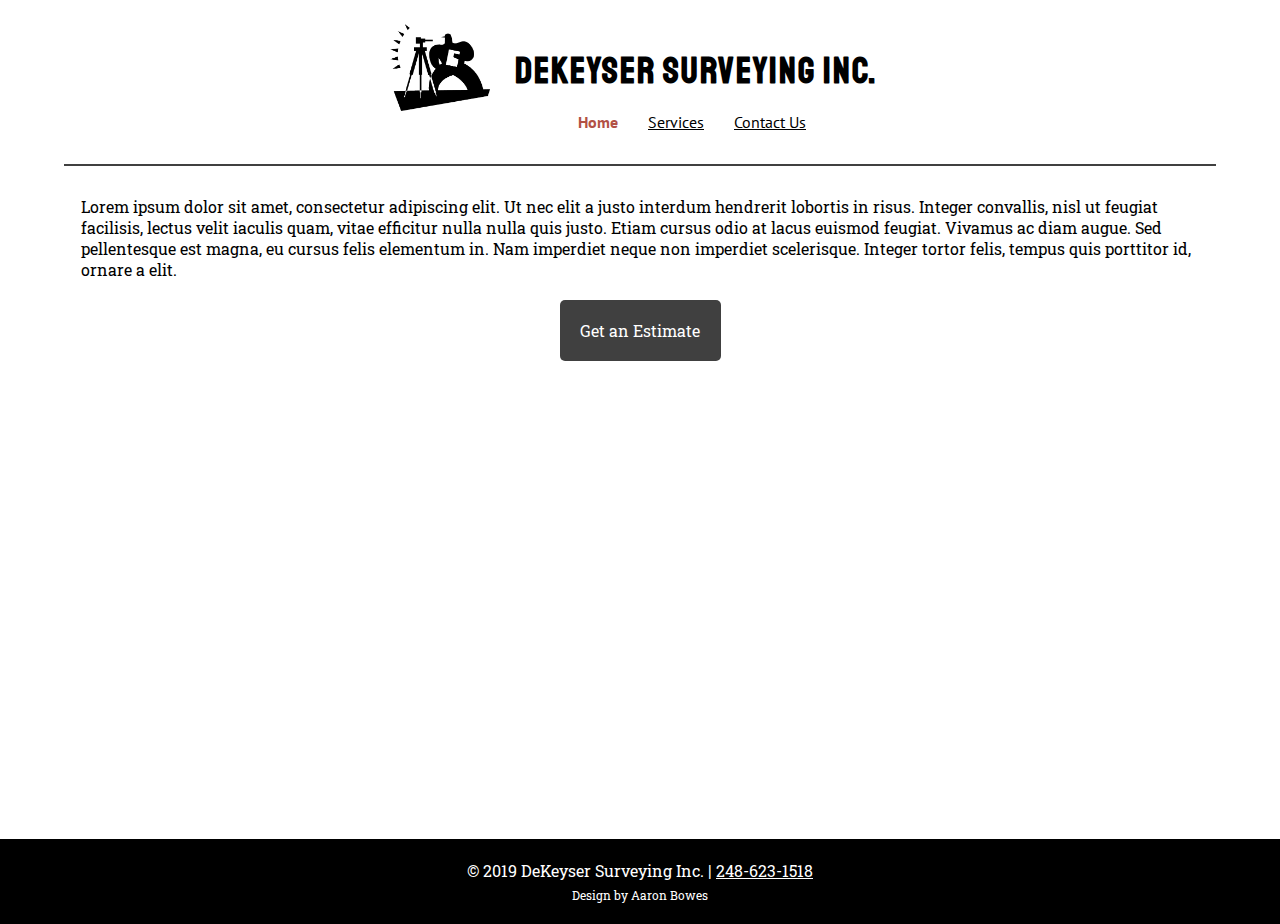
==== index.html @ 996fec46 "DeKeyser Surveying" ====
<!DOCTYPE html>
<html lang="en">
<head>
	<meta charset="utf-8">
	<title>DeKeyser Surveying Inc.</title>
	<link rel="stylesheet" type="text/css" href="css/dek_styles.css">
</head>
<body>
	<div id="content">
	<!-- Top of Page -->
	<header>
	<img src="images/logo.png" alt="DeKeyser Surveying Logo" id="logo">
	<h1>DeKeyser Surveying Inc.</h1>
	<nav>
		<ul>
			<li id="current">Home</li>
			<li><a href="surveying.html">Services</a></li>
			<li><a href="contact.html">Contact Us</a></li>
		</ul>
	</nav>
	</header>
	<hr>
	<!-- Main Content -->
	<main>
	<article>
	<p id="intro">Lorem ipsum dolor sit amet, consectetur adipiscing elit. Ut nec elit a justo interdum hendrerit lobortis in risus. Integer convallis, nisl ut feugiat facilisis, lectus velit iaculis quam, vitae efficitur nulla nulla quis justo. Etiam cursus odio at lacus euismod feugiat. Vivamus ac diam augue. Sed pellentesque est magna, eu cursus felis elementum in. Nam imperdiet neque non imperdiet scelerisque. Integer tortor felis, tempus quis porttitor id, ornare a elit.</p>
		<div id="estimate">
			<a href="contact.html">Get an Estimate</a>
		</div>
	</article>
	</main>
	<!-- Copyright and contact bottom of page -->
	<footer>
		<div id="foot-text">
			<p>&copy; 2019 DeKeyser Surveying Inc. &vert; <a href="tel:248-623-1518">248-623-1518</a></p>
			<p id="designer">Design by Aaron Bowes</p>
		</div>
	</footer>
	</div>
</body>
</html>
---- css/dek_styles.css ----
@import url('https://fonts.googleapis.com/css?family=Staatliches|PT+Sans|Roboto+Slab');

* {
	margin: 0;
	padding: 0;
}

html, body {
	height: 100vh;
	font-family: "Roboto Slab";
	background-color: #FFFFFF;
}

#content {
	min-height: 100%;
	position: relative;
}

header {
	height: 140px;
	width: 500px;
	margin: 0 auto;
}

#logo {
	width: 100px;
	float: left;
}

h1 {
	display: block;
	width: 400px;
	height: 62px;
	padding-top: 25px;
	margin-left: 125px;
	font-family: "Staatliches";
	letter-spacing: 2px;
	font-size: 2.25em;
	margin-block-start: 0.67em;
	margin-block-end: 0;
}

h2 {
	font-family: "Staatliches";
	letter-spacing: 1px;
	font-weight: lighter;
	/*border-bottom: 2px solid black;
	border-left: 2px solid black; */
}

.titleHR {
	min-width: 0px;
	max-width: 75%;
	margin-right: 0;
}

nav {
	width: max-content;
	display: block;
	margin-left: 175px;
	margin-right: auto;
	padding-bottom: 15px;
	clear: both;
}


nav li {
	display: inline;
	padding: 13px;
	font-family: "PT Sans";
}

nav li a:hover {
	color: #B25145;
}

hr {
	width: 90%;
	border: none;
	height: 2px;
	background-color: #404040;
	margin: auto;
}

main {
	padding-bottom: 85px;
	height: 100%;
	position: relative;
}

article {
	border-radius: 5px;
	padding-bottom: 50px;
	width: 97%;
	margin: 10px auto 10px auto;
}

p#intro {
	width: 90%;
	margin-left: auto;
	margin-right: auto;
	padding-top: 20px;
}

/* Button styles  */

#estimate {
	width: 161px;
	padding: 0px;
	margin: 20px auto;
	border-radius: 5px;
	background-color: #404040;
	color: white;
	transition: background-color 0.75s;
	text-align: center;
}

#estimate a {
	display: block;
	padding: 20px;
	text-decoration: none;
}

#estimate:hover {
	background-color: #B25145;
}

/* End of button styles */

footer {
	text-align: center;
	position: absolute;
	bottom: 0;
	height: 75px;
	padding-top: 10px;
	width: 100%;
	background-color: #000000;
	color: white;
	line-height: 1.5em;
	clear: both;
}

#foot-text {
	margin-top: 10px;
}

#designer {
	font-size: .75em;
}

li {
	list-style-type: none;
}

a {
	color: inherit;
}

#current {
	font-weight: bold;
	list-style-type: none;
	color: #B25145;
}

#surveyContent {
	min-width: 50vw;
	max-width: 800px;
	margin-left: auto;
	margin-right: auto;
	padding: 20px 0;
}

.survey {
	width: 100%;
	padding: 20px 20px 15px 10px;
	overflow: hidden;
}

.survey img {
	float: left;
	min-height: 100px;
	max-height: 300px;
	max-width: 25%;
}

.survey p, .survey h2 {
	min-width: 25%;
	max-width: 75%;
	margin-left: auto;
	margin-right: 0;
}
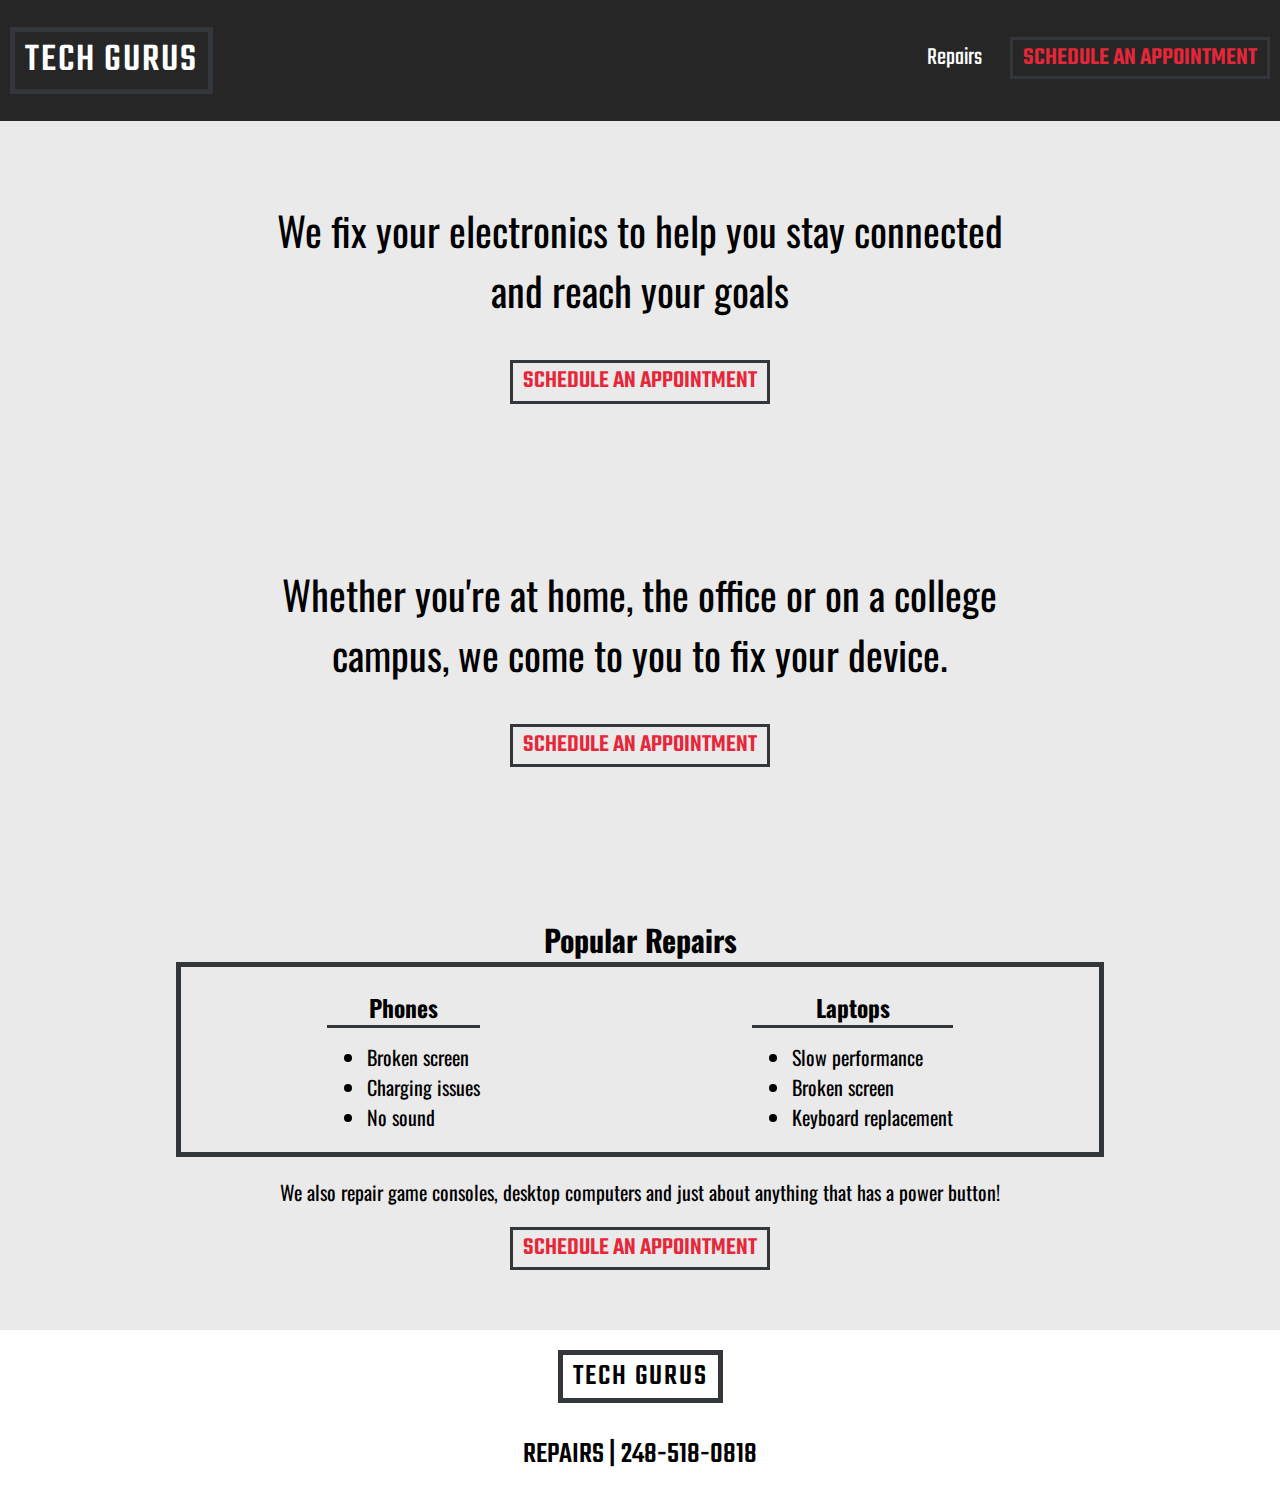
==== commit bee74674: "Add files via upload" ====
--- a/index.html
+++ b/index.html
@@ -2,41 +2,94 @@
 <html lang="en">
 <head>
 	<meta charset="utf-8">
-	<title>DeKeyser Surveying Inc.</title>
-	<link rel="stylesheet" type="text/css" href="css/dek_styles.css">
+	<meta name="viewport" content="width=device-width, initial-scale=1">
+	<link rel="stylesheet" href="styles.css">
+	<title>Tech Gurus</title>
 </head>
 <body>
-	<div id="content">
-	<!-- Top of Page -->
+<!--Created and designed by Aaron Bowes, April 2019-->
 	<header>
-	<img src="images/logo.png" alt="DeKeyser Surveying Logo" id="logo">
-	<h1>DeKeyser Surveying Inc.</h1>
-	<nav>
-		<ul>
-			<li id="current">Home</li>
-			<li><a href="surveying.html">Services</a></li>
-			<li><a href="contact.html">Contact Us</a></li>
-		</ul>
-	</nav>
+	<h1 class="logo boxed" id="topLogo">Tech Gurus</h1>	
+		<nav>
+			<ul>
+				<li><a href="#services">Repairs</a></li>
+				<li class="cta boxed"><a href="javascript:;">Schedule an appointment</a></li>
+			</ul>
+		</nav>
 	</header>
-	<hr>
-	<!-- Main Content -->
 	<main>
-	<article>
-	<p id="intro">Lorem ipsum dolor sit amet, consectetur adipiscing elit. Ut nec elit a justo interdum hendrerit lobortis in risus. Integer convallis, nisl ut feugiat facilisis, lectus velit iaculis quam, vitae efficitur nulla nulla quis justo. Etiam cursus odio at lacus euismod feugiat. Vivamus ac diam augue. Sed pellentesque est magna, eu cursus felis elementum in. Nam imperdiet neque non imperdiet scelerisque. Integer tortor felis, tempus quis porttitor id, ornare a elit.</p>
-		<div id="estimate">
-			<a href="contact.html">Get an Estimate</a>
+		<section>
+		<div id="top">
+			<p id="img-text">We fix your electronics to help you stay connected and reach your goals</p>
 		</div>
-	</article>
+		<div class="cta boxed"><a href="javascript:;">Schedule an appointment</a></div>
+		</section>
+		
+		<section>
+		<div id="middle">
+			<p>Whether you're at home, the office or on a college campus, we come to you to fix your device.</p>
+		</div>
+		<div class="cta boxed"><a href="javascript:;">Schedule an appointment</a></div>
+		</section>
+		
+		<div id="services"></div>
+		
+		<section>
+		<div id="bottom">
+			<h2>Popular Repairs</h2>
+			<div class="boxed" id="info">
+				<div id="phones">
+				<h3>Phones</h3>
+					<ul>
+						<li>Broken screen</li>
+						<li>Charging issues</li>
+						<li>No sound</li>
+					</ul>
+				</div>
+				<div id="laptops">
+				<h3>Laptops</h3>
+					<ul>
+						<li>Slow performance</li>
+						<li>Broken screen</li>
+						<li>Keyboard replacement</li>
+					</ul>
+				</div>
+			</div>
+			<p>We also repair game consoles, desktop computers and just about anything that has a power button!</p>
+		</div>
+		<div class="cta boxed"><a href="javascript:;">Schedule an appointment</a></div>
+		</section>
 	</main>
-	<!-- Copyright and contact bottom of page -->
 	<footer>
-		<div id="foot-text">
-			<p>&copy; 2019 DeKeyser Surveying Inc. &vert; <a href="tel:248-623-1518">248-623-1518</a></p>
-			<p id="designer">Design by Aaron Bowes</p>
+		<h1 class="logo boxed" id="bottomLogo">Tech Gurus</h1>
+		<p><a href="#services">Repairs</a> &vert; <a href="tel:248-518-0818">248-518-0818</a></p>
+	</footer>
+	<div id="modal" class="modal">
+		<div class="modalContent">
+		<span class="close">&times;</span>
+			<p id="mtitle">Call or Text:</p>
+				<p><a href="tel:248-518-0818" id="phone">248-518-0818</a></p>
 		</div>
-	</footer>
 	</div>
+
+	<script>
+	var modal = document.getElementById('modal');
+	var btn = document.querySelectorAll('.cta.boxed');
+	var close = document.getElementsByClassName("close")[0];
+
+	[].forEach.call(btn, function(el) {
+		el.onclick = function() {
+			modal.style.display = "block";
+		}
+	})
+	close.onclick = function() {
+		modal.style.display = "none";
+	}
+	window.onclick = function(event) {
+		if (event.target == modal) {
+			modal.style.display = "none";
+		}
+	}
+	</script>
 </body>
-</html>
-	+</html>--- a/styles.css
+++ b/styles.css
@@ -0,0 +1,229 @@
+@import url('https://fonts.googleapis.com/css?family=Teko|Oswald');
+
+html {
+	font-size: 20px;
+	max-width: 100vw;
+	min-height: 100vh;
+}
+
+@media screen and (max-width: 400px) {
+  html { 
+	font-size: 3vw;
+	}
+}
+
+body {
+	padding: 0;
+	margin: 0;
+	font-family: Oswald;
+	font-size: 1em;
+}
+
+header {
+	position: fixed;
+	top: 0;
+	width: 100%;
+	height: max-content;
+	background-color: #262626;
+	font-family: Teko;
+	color: white;
+}
+
+header nav {
+	width: max-content;
+	display: inline-block;
+	float: right;
+	margin-top: 1em;
+	margin-right: 0.5em;
+}
+
+nav ul {
+
+}
+
+
+nav li {
+	display: inline;
+	list-style-type: none;
+	font-size: 1.25em;
+	margin-right: 1em;
+}
+
+a {
+	text-decoration: none;
+	color: inherit;
+}
+
+#topLogo {
+	display: inline-block;
+	float: left;
+	margin-left: 0.5rem;
+}
+
+h1 {
+	width: max-content;
+	text-transform: uppercase;
+}
+
+.boxed {
+	border: 5px solid #33363b;
+	padding: 0 0.5rem;
+}
+
+.logo {
+	font-family: Teko;
+	font-weight: 500;
+	font-size: 2em;
+	letter-spacing: 2px;
+}
+
+.cta {
+	font-family: Teko;
+	font-weight: 550;
+	text-transform: uppercase;
+	color: #e62739;
+	width: max-content;
+	border: 3px solid #33363b;
+	margin-left: auto;
+	margin-right: auto;
+	height: 1.5em;
+}
+
+
+main {
+	margin-top: 5em;
+	background-color: #eaeaea;
+}
+
+main .cta {
+	font-size: 1.25em;
+}
+
+#top, #middle, #bottom {
+	width: 80%;
+	display: block;
+	margin-left: auto;
+	margin-right: auto;
+}
+
+section {
+	padding: 3rem;
+}
+
+#top {
+	
+}
+
+p {
+	width: 80%;
+	margin-left: auto;
+	margin-right: auto;
+	font-size: 2em;
+	text-align: center;
+}
+
+#middle {
+	
+}
+
+#bottom {
+}
+
+h3 + ul {
+	margin-top: -10px;
+}
+
+#bottom p {
+	font-size: 1em;
+}
+
+#info {
+	display: flex;
+	flex-flow: row nowrap;
+	justify-content: space-around;
+}
+
+h2 {
+	text-align: center;
+	margin: 0;
+	padding-top: 1em;
+}
+
+h3 {
+	text-align: center;
+	border-bottom: 3px solid #33363b;
+}
+
+
+footer {
+	font-size: 0.75em;
+	font-family: Teko;
+	font-weight: 500;
+	text-transform: uppercase;
+	display: inline-block;
+	width: 100%;
+	margin-left: auto;
+	margin-right: auto;
+}
+
+#bottomLogo {
+	display: block;
+	margin-left: auto;
+	margin-right: auto;
+}
+
+
+.modal {
+	display: none;
+	position: fixed;
+	z-index: 1;
+	left: 0;
+	top: 0;
+	width: 100%;
+	height: 100%;
+	overflow: hidden;
+	background-color: rgba(0,0,0,0.4);
+    -webkit-animation: showInfo 0.4s ease-in;
+    animation: showInfo 0.4s ease-in;
+}
+
+.modalContent {
+	margin: 40vh auto;
+	width: 65%;
+	padding: 40px;
+	line-height: 1.5rem;
+	background-color: #262626;
+	border-radius: 10px;
+	color: #eaeaea;
+    -webkit-animation: showInfo 0.4s ease-in;
+    animation: showInfo 0.4s ease-in;
+}
+
+#mtitle {
+	width: max-content;
+	color: #e62739;
+}
+
+#phone {
+	text-decoration: underline;
+	text-decoration-color: white;
+}
+
+.close {
+	float: right;
+	margin-top: -25px;
+	margin-right: -20px;
+	font-size: 3rem;
+	font-weight: bold;
+	cursor: pointer;
+}
+
+@-webkit-keyframes showInfo {
+    from {opacity: 0} 
+    to {opacity: 1}
+}
+
+@keyframes showInfo {
+    from {opacity: 0} 
+    to {opacity: 1}
+}